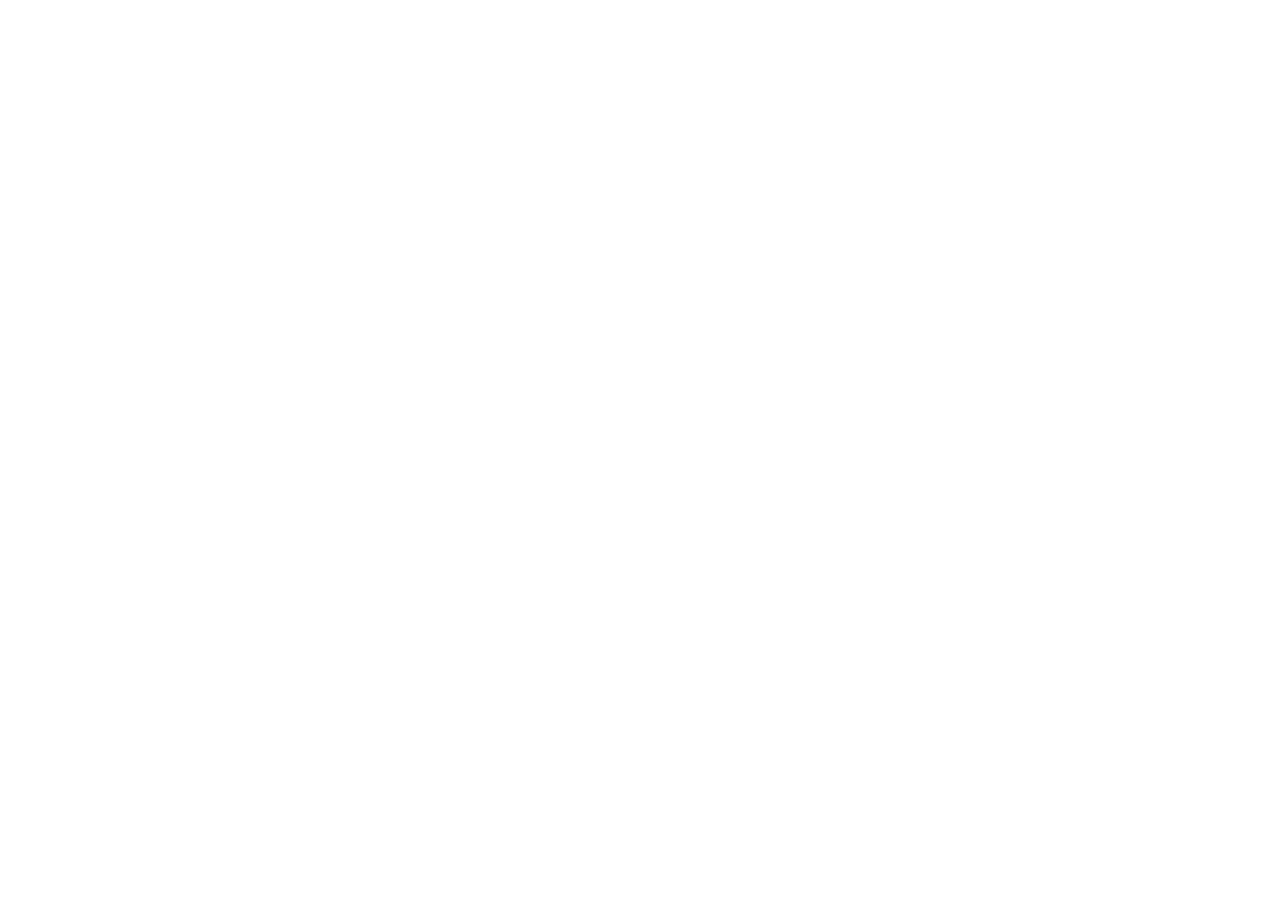
==== index.html @ 329d6708 "login end" ====
<!DOCTYPE html>
<html lang="en">
  <head>
    <meta charset="UTF-8" />
    <meta name="viewport" content="width=device-width, initial-scale=1.0" />
    <!-- embed font -->
    <link rel="preconnect" href="https://fonts.googleapis.com" />
    <link rel="preconnect" href="https://fonts.gstatic.com" crossorigin />
    <link
      href="https://fonts.googleapis.com/css2?family=Poppins:ital,wght@0,100;0,200;0,300;0,400;0,500;0,600;0,700;0,800;0,900;1,100;1,200;1,300;1,400;1,500;1,600;1,700;1,800;1,900&family=Roboto:ital,wght@0,100;0,300;0,400;0,500;0,700;0,900;1,100;1,300;1,400;1,500;1,700;1,900&display=swap"
      rel="stylesheet"
    />
    <!-- reset -->
    <link rel="stylesheet" href="./assets/css/reset.css" />
    <!-- style -->
    <link rel="stylesheet" href="./assets/css/style.css" />

    <title>LOGIN</title>
  </head>
  <body></body>
</html>
---- assets/css/style.css ----
* {
  /* kích thước của phần tử sẽ bao gồm cả phần padding và border. */
  box-sizing: border-box;
}
html,
body {
  /* quy đổi kích thước 16 thành 10 */
  font-size: 62.5%;
  margin: 0;
  padding: 0;
  height: 100%;
  font-family: "Poppins", "Roboto", serif;
}
/* biến dùng chung */
:root {
  --bg-color: #fff;
  --main-color: #006493;
}
body {
  font-size: 1.6rem;
  display: flex;
  justify-content: center;
  align-items: center;
}
.btn {
  display: inline-block;
  min-width: 140px;
  width: 140px;
  line-height: 2;
  height: 40px;
  background: var(--main-color);
  color: #ffb100;
  text-align: center;
  border-radius: 999px;
  font-size: 1.6rem;
  font-weight: 600;
}
.btn:hover {
  opacity: 0.9;
  cursor: pointer;
  background: #ffb100;
  border: 1px solid var(--main-color);
  color: var(--main-color);
}

/* =======================================Common==================================== */
.background {
  position: relative;
  width: 100%;
  height: 100%;
  z-index: -1;
}
.background-full {
  width: 100%;
  height: 100%;
  object-fit: cover;
}
.container {
  width: 1260px;
  height: 100vh;
  position: absolute;
  justify-content: center;
  align-items: center;
  display: flex;
  justify-content: center;
  align-items: center;
  /* background: #fff; */
}
.container__child {
  width: 1060px;
  height: 712px;
  display: flex;
  justify-content: center;
  align-items: center;
  background: #fff;
  box-shadow: 0px 15px 20px 0px rgba(0, 0, 0, 0.5);
  position: absolute;
  /* định vị khối con nằm trên để canh giữa với khối cha */
}
.login__media {
  display: flex;
  width: 50%;
}
.login__media--img {
  width: 530px;
  height: 712px;
  object-fit: cover;
  display: flex;
}
.login__content {
  width: 50%;
}
.login__content-form {
  margin: 155px 72px;
}
.login__content--heading {
  font-weight: 700;
  font-size: 3.8rem;
  color: var(--main-color);
  padding-top: 15px;
}

.login__content--user {
  padding-top: 23px;
  padding-bottom: 10px;
  font-size: 1.8rem;
}
.input {
  width: 386px;
  height: 35px;
  padding: 8px;
  border-radius: 5px;
  font-size: 1.8rem;
  border: 0.5px solid;
  font-weight: 100;
}
.login__content--password {
  font-size: 1.8rem;
  padding-top: 23px;
  padding-bottom: 10px;
}
.login__button--btn {
  line-height: 2.4;
}
.login__button--btn {
  margin-top: 33px;
}
.content__footer--img {
  width: 530px;
  height: 30px;
  object-fit: cover;
  display: flex;
  margin-bottom: -13px;
}
.container__child-footer {
  background: var(--main-color);
  margin-top: 30px;
  width: 1060px;
  height: 51px;
  display: inline-block;
  justify-content: center;
  align-items: center;
  /* background: #fff; */
  box-shadow: 0px 15px 20px 0px rgba(0, 0, 0, 0.5);
}
.footer {
  display: flex;
  color: #fff;
  font-weight: 400;
  font-size: 1.6rem;
  justify-content: space-evenly;
  align-items: center;
  line-height: 3.6;
}
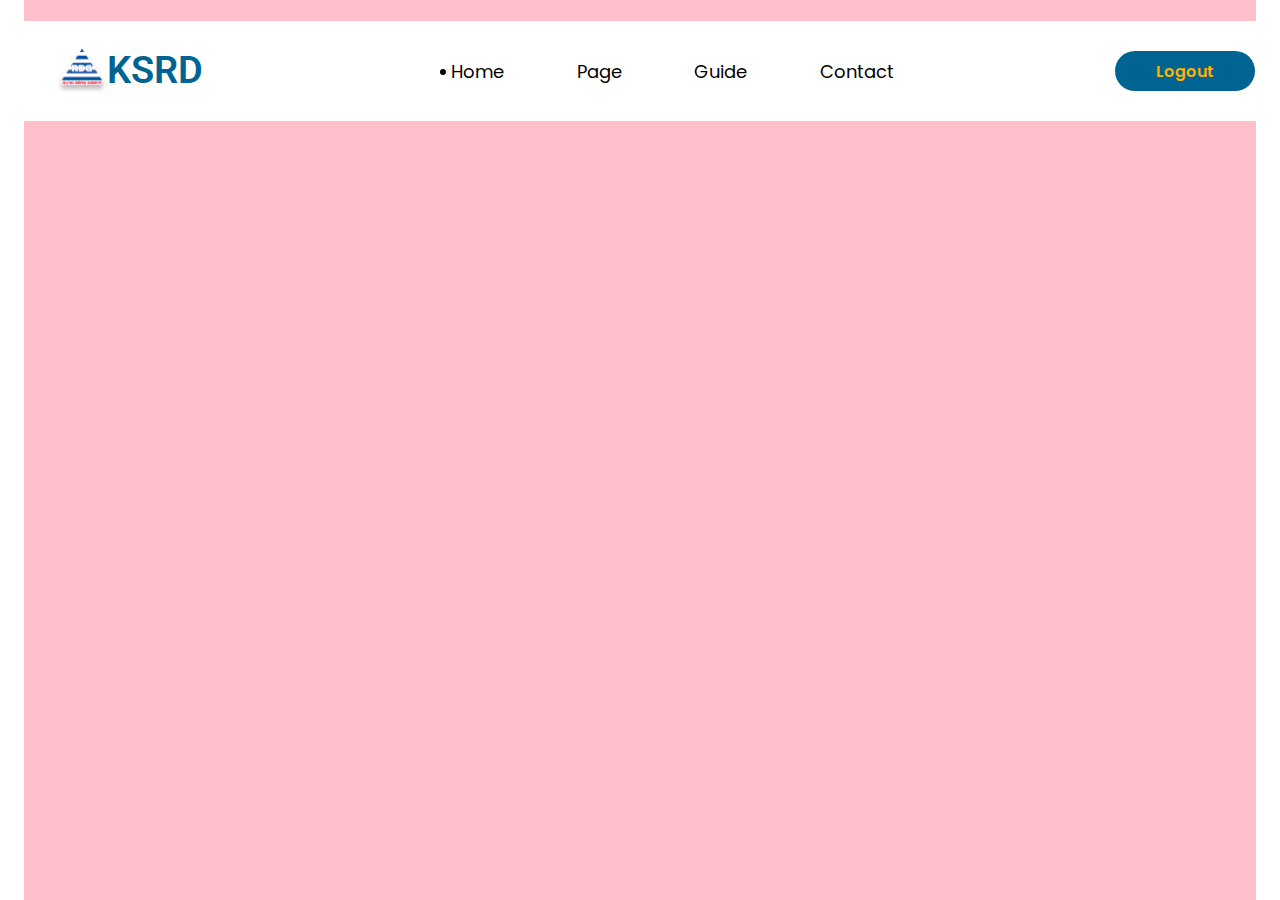
==== commit 88a6d891: "hero" ====
--- a/index.html
+++ b/index.html
@@ -13,9 +13,41 @@
     <!-- reset -->
     <link rel="stylesheet" href="./assets/css/reset.css" />
     <!-- style -->
-    <link rel="stylesheet" href="./assets/css/style.css" />
+    <link rel="stylesheet" href="./assets/css/styles-index.css" />
 
-    <title>LOGIN</title>
+    <title>HOME</title>
   </head>
-  <body></body>
+  <body>
+    <!-- header -->
+    <div class="container">
+      <div class="header">
+        <!-- logo -->
+        <div class="header__logo">
+          <img
+            src="./assets/image/logosvg.svg"
+            alt=""
+            class="header__logo--img"
+          />
+          <div class="header__logo--name-company">KSRD</div>
+        </div>
+        <!-- navigate -->
+        <div class="header__nav">
+          <div class="header__nav--link nav__link--active">Home</div>
+          <div class="header__nav--link">Page</div>
+          <div class="header__nav--link">Guide</div>
+          <div class="header__nav--link">Contact</div>
+        </div>
+        <!-- cta logout -->
+        <div class="header__cta">
+          <div class="header__btn--logout btn">Logout</div>
+        </div>
+      </div>
+    </div>
+    <!-- hero -->
+    <div class="container">
+      <div class="container-child">
+        <!-- image main -->
+      </div>
+    </div>
+  </body>
 </html>
--- a/assets/css/styles-index.css
+++ b/assets/css/styles-index.css
@@ -0,0 +1,140 @@
+* {
+  /* kích thước của phần tử sẽ bao gồm cả phần padding và border. */
+  box-sizing: border-box;
+}
+html,
+body {
+  /* quy đổi kích thước 16 thành 10 */
+  font-size: 62.5%;
+  margin: 0;
+  padding: 0;
+  height: 100%;
+  font-family: "Poppins", "Roboto", serif;
+}
+/* biến dùng chung */
+:root {
+  --bg-color: #fff;
+  --main-color: #006493;
+}
+body {
+  font-size: 1.6rem;
+  display: flex;
+  justify-content: center;
+  align-items: center;
+}
+a {
+  /* được sử dụng để loại bỏ các hiệu ứng trang trí của văn bản. Khi áp dụng thuộc tính này, 
+    các trang trí mặc định như gạch chân, gạch ngang, hoặc gạch chân kép trên văn bản sẽ bị loại bỏ. */
+  text-decoration: none;
+}
+.btn {
+  display: inline-block;
+  min-width: 140px;
+  width: 140px;
+  line-height: 2;
+  height: 40px;
+  background: var(--main-color);
+  color: #ffb100;
+  text-align: center;
+  border-radius: 999px;
+  font-size: 1.6rem;
+  font-weight: 600;
+}
+.btn:hover {
+  opacity: 0.9;
+  cursor: pointer;
+  background: #ffb100;
+  border: 1px solid var(--main-color);
+  color: var(--main-color);
+  transition: 0.15s;
+}
+
+/* =======================================Common==================================== */
+
+.container {
+  width: 1260px;
+  height: 100vh;
+  max-width: calc(100% - 48px);
+  margin: 0 auto;
+  position: absolute;
+  justify-content: center;
+  display: flex;
+  background: pink;
+}
+
+/* =======================================header==================================== */
+.header.fixed {
+  /*z-index kiểm soát thứ tự xếp chồng của các phần tử dọc theo trục thẳng đứng, mặc định là 0 nên 1 sẽ chồng lên trên*/
+  z-index: 1;
+  /* Tạo hiệu ứng bám dính, khi nội dung trong thẻ cha gần nhát có thanh cuộn */
+  position: sticky;
+  /* neo lại 8px: 36px -8 = 28px */
+  top: -28px;
+}
+
+.header {
+  display: flex;
+  align-items: center;
+  background: #fff;
+  width: 100%;
+  height: 100px;
+  margin-top: 21px;
+  /*z-index kiểm soát thứ tự xếp chồng của các phần tử dọc theo trục thẳng đứng, mặc định là 0 nên 1 sẽ chồng lên trên*/
+  z-index: 1;
+  /* Tạo hiệu ứng bám dính, khi nội dung trong thẻ cha gần nhát có thanh cuộn */
+  position: sticky;
+  /* neo lại 8px: 36px -8 = 28px */
+  top: -28px;
+}
+.header__logo {
+  display: flex;
+  margin: 28px 221px 28px 33px;
+}
+.header__logo--img {
+  width: 50px;
+  height: 46px;
+  object-fit: cover;
+}
+.header__logo--name-company {
+  font-family: "roboto";
+  font-size: 3.8rem;
+  font-weight: 600;
+  color: var(--main-color);
+  text-align: center;
+}
+.header__nav {
+  width: 491px;
+  height: 20px;
+  display: flex;
+  align-items: center;
+  justify-content: space-between;
+  font-weight: 400;
+  font-size: 1.8rem;
+  /* background: #ffb100; */
+  padding: 21px;
+}
+.header__nav--link:hover {
+  color: #000;
+  /* sử dụng text-shadow thay font weight */
+  text-shadow: 1px 0 0 currentColor;
+  /* làm chậm chuyển động tạo cảm giác mượt */
+  transition: 0.25s;
+  cursor: pointer;
+}
+.nav__link--active::before {
+  content: "";
+  display: inline-block;
+  width: 6px;
+  height: 6px;
+  border-radius: 50%;
+  background: #000;
+  top: -3px;
+  position: relative;
+  right: 5px;
+}
+.header__cta {
+  margin-left: 200px;
+}
+.header__btn--logout {
+  padding-top: 5px;
+}
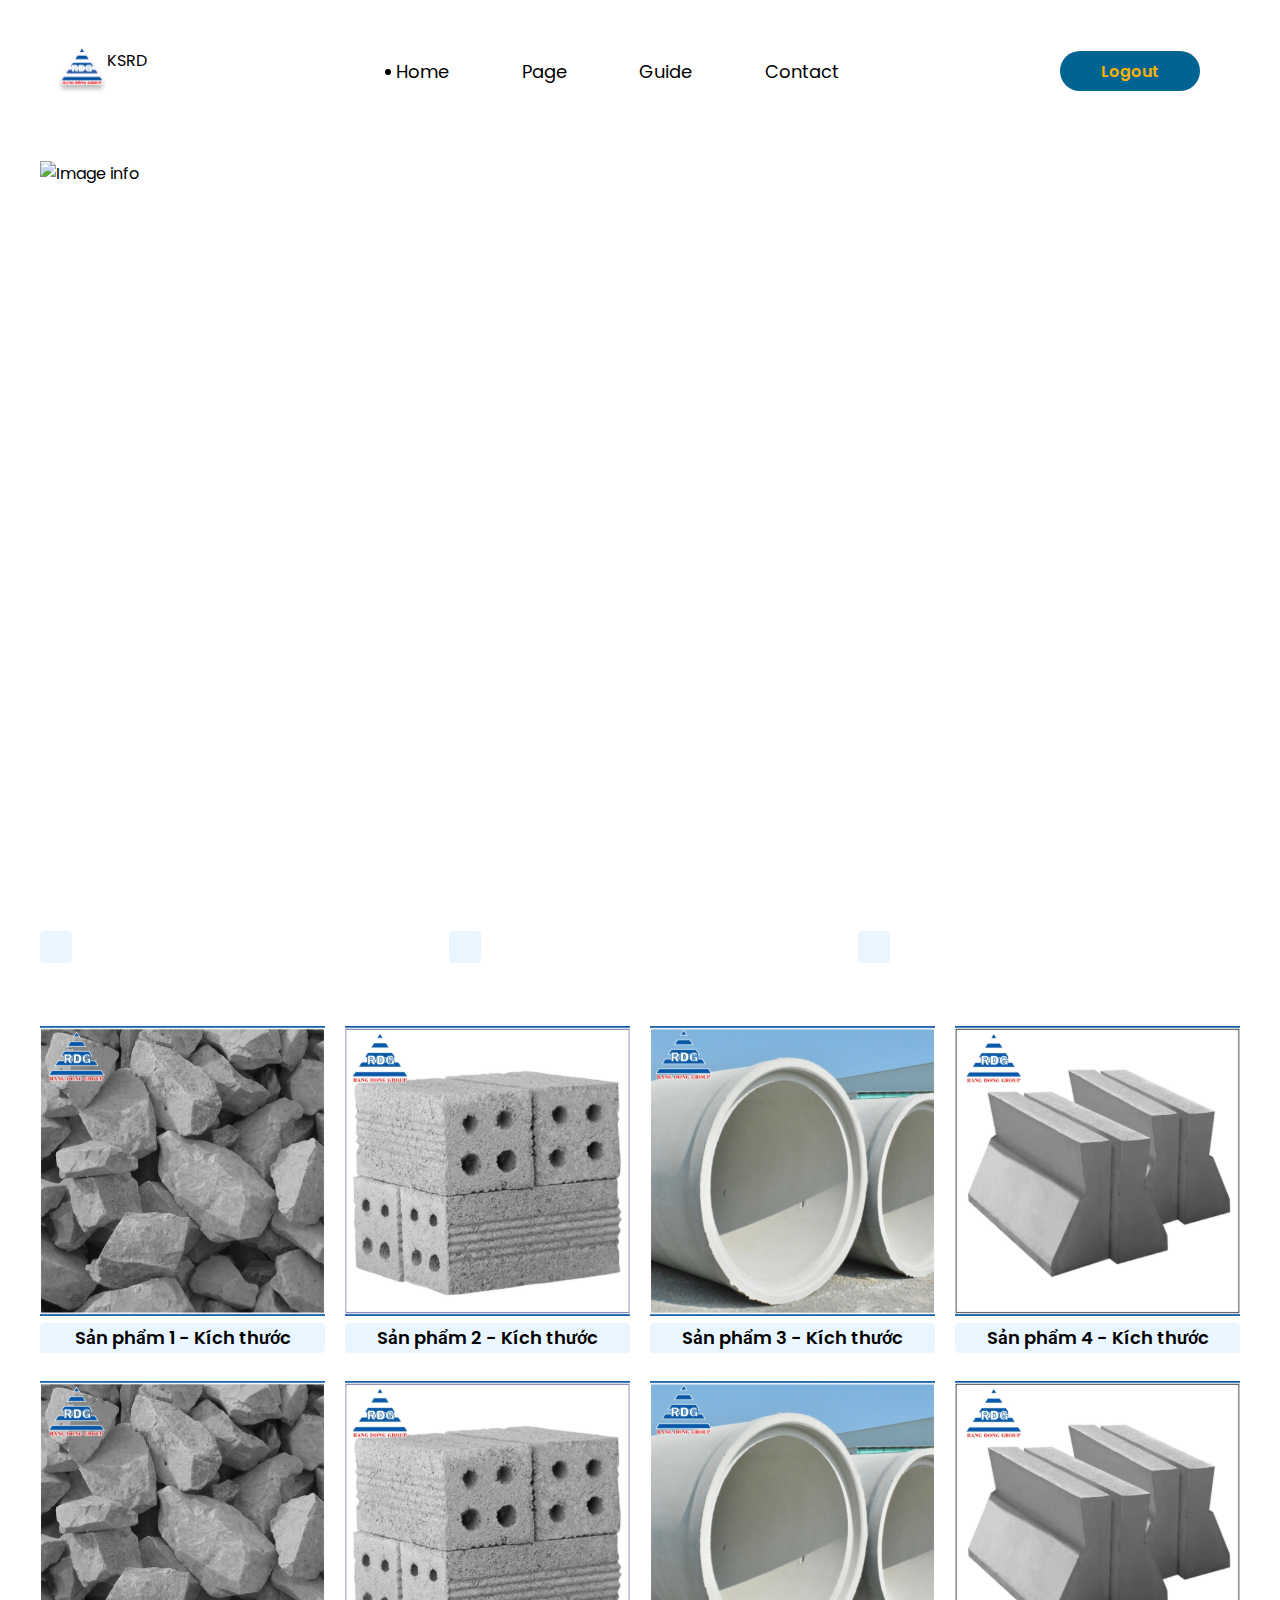
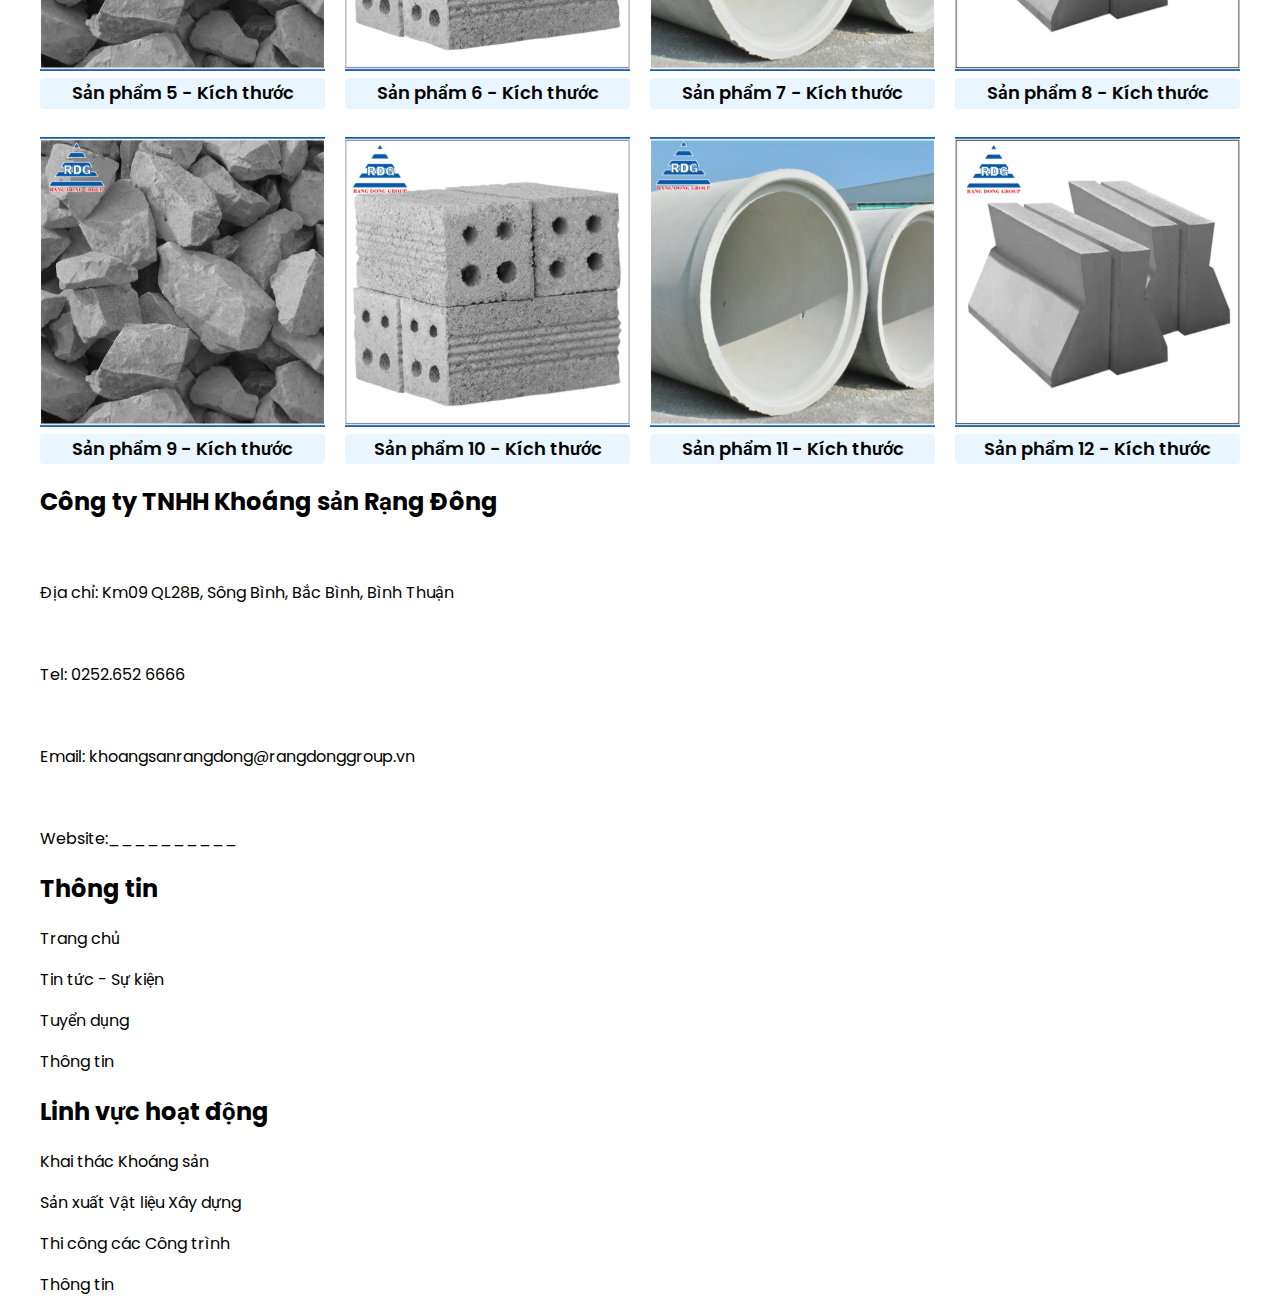
==== commit bbd41f86: "update" ====
--- a/index.html
+++ b/index.html
@@ -28,7 +28,7 @@
             alt=""
             class="header__logo--img"
           />
-          <div class="header__logo--name-company">KSRD</div>
+          <div class="header__logo--name-info">KSRD</div>
         </div>
         <!-- navigate -->
         <div class="header__nav">
@@ -46,7 +46,211 @@
     <!-- hero -->
     <div class="container">
       <div class="container-child">
-        <!-- image main -->
+        <div class="hero__image">
+          <!-- image main -->
+          <img
+            src="./assets/image/bg/ksrd-bg.svg"
+            alt="Image info"
+            class="hero__image--img"
+          />
+        </div>
+        <!-- image list -->
+        <div class="hero__list">
+          <!-- item1 -->
+          <div class="hero__list--item">
+            <img
+              src="./assets/image/item/item1.svg"
+              alt=""
+              class="list__item--img"
+            />
+          </div>
+
+          <!-- item2 -->
+          <div class="hero__list--item">
+            <img
+              src="./assets/image/item/item2.svg"
+              alt=""
+              class="list__item--img"
+            />
+          </div>
+
+          <!-- item3 -->
+          <div class="hero__list--item">
+            <img
+              src="./assets/image/item/item3.svg"
+              alt=""
+              class="list__item--img"
+            />
+          </div>
+        </div>
+        <div class="hero__product">
+          <!-- product 1 -->
+          <div class="product__list">
+            <a href="./" class="product__link--active"></a>
+            <img
+              src="./assets/image/sp/sp1.svg"
+              alt=""
+              class="product__list--img"
+            />
+            <div class="product__list-name">Sản phẩm 1 - Kích thước</div>
+          </div>
+          <!-- product 2 -->
+          <div class="product__list">
+            <a href="./" class="product__link--active"></a>
+            <img
+              src="./assets/image/sp/sp2.svg"
+              alt=""
+              class="product__list--img"
+            />
+            <div class="product__list-name">Sản phẩm 2 - Kích thước</div>
+          </div>
+          <!-- product 3 -->
+          <div class="product__list">
+            <a href="./" class="product__link--active"></a>
+            <img
+              src="./assets/image/sp/sp3.svg"
+              alt=""
+              class="product__list--img"
+            />
+            <div class="product__list-name">Sản phẩm 3 - Kích thước</div>
+          </div>
+          <!-- product 4 -->
+          <div class="product__list">
+            <a href="./" class="product__link--active"></a>
+            <img
+              src="./assets/image/sp/sp4.svg"
+              alt=""
+              class="product__list--img"
+            />
+            <div class="product__list-name">Sản phẩm 4 - Kích thước</div>
+          </div>
+          <!-- product 5 -->
+          <div class="product__list">
+            <a href="./" class="product__link--active"></a>
+            <img
+              src="./assets/image/sp/sp1.svg"
+              alt=""
+              class="product__list--img"
+            />
+            <div class="product__list-name">Sản phẩm 5 - Kích thước</div>
+          </div>
+          <!-- product 6 -->
+          <div class="product__list">
+            <a href="./" class="product__link--active"></a>
+            <img
+              src="./assets/image/sp/sp2.svg"
+              alt=""
+              class="product__list--img"
+            />
+            <div class="product__list-name">Sản phẩm 6 - Kích thước</div>
+          </div>
+          <!-- product 7 -->
+          <div class="product__list">
+            <a href="./" class="product__link--active"></a>
+            <img
+              src="./assets/image/sp/sp3.svg"
+              alt=""
+              class="product__list--img"
+            />
+            <div class="product__list-name">Sản phẩm 7 - Kích thước</div>
+          </div>
+          <!-- product 8 -->
+          <div class="product__list">
+            <a href="./" class="product__link--active"></a>
+            <img
+              src="./assets/image/sp/sp4.svg"
+              alt=""
+              class="product__list--img"
+            />
+            <div class="product__list-name">Sản phẩm 8 - Kích thước</div>
+          </div>
+          <!-- product 9 -->
+          <div class="product__list">
+            <a href="./" class="product__link--active"></a>
+            <img
+              src="./assets/image/sp/sp1.svg"
+              alt=""
+              class="product__list--img"
+            />
+            <div class="product__list-name">Sản phẩm 9 - Kích thước</div>
+          </div>
+          <!-- product 10 -->
+          <div class="product__list">
+            <a href="./" class="product__link--active"></a>
+            <img
+              src="./assets/image/sp/sp2.svg"
+              alt=""
+              class="product__list--img"
+            />
+            <div class="product__list-name">Sản phẩm 10 - Kích thước</div>
+          </div>
+          <!-- product 11 -->
+          <div class="product__list">
+            <a href="./" class="product__link--active"></a>
+            <img
+              src="./assets/image/sp/sp3.svg"
+              alt=""
+              class="product__list--img"
+            />
+            <div class="product__list-name">Sản phẩm 11 - Kích thước</div>
+          </div>
+          <!-- product 12 -->
+          <div class="product__list">
+            <a href="./" class="product__link--active"></a>
+            <img
+              src="./assets/image/sp/sp4.svg"
+              alt=""
+              class="product__list--img"
+            />
+            <div class="product__list-name">Sản phẩm 12 - Kích thước</div>
+          </div>
+        </div>
+        <!-- footer -->
+        <section class="info">
+          <h2 class="info__name">Công ty TNHH Khoáng sản Rạng Đông</h2>
+          <!-- destination -->
+          <div class="info__desc">
+            <img src="#" alt="" class="info__icon" />
+            <p class="info__heading">
+              Địa chỉ: Km09 QL28B, Sông Bình, Bắc Bình, Bình Thuận
+            </p>
+          </div>
+          <!-- Tel -->
+          <div class="info__desc">
+            <img src="#" alt="" class="info__icon" />
+            <p class="info__heading">Tel: 0252.652 6666</p>
+          </div>
+          <!-- email -->
+          <div class="info__desc">
+            <img src="#" alt="" class="info__icon" />
+            <p class="info__heading">
+              Email: khoangsanrangdong@rangdonggroup.vn
+            </p>
+          </div>
+          <!-- web -->
+          <div class="info__desc">
+            <img src="#" alt="" class="info__icon" />
+            <p class="info__heading">Website:__________</p>
+          </div>
+        </section>
+        <section class="menu">
+          <h2 class="menu__heading">Thông tin</h2>
+          <div class="menu__list">
+            <p class="menu__desc">Trang chủ</p>
+            <p class="menu__desc">Tin tức - Sự kiện</p>
+            <p class="menu__desc">Tuyển dụng</p>
+            <p class="menu__desc">Thông tin</p>
+          </div>
+        </section>
+        <section class="field">
+          <h2 class="field__heading">Linh vực hoạt động</h2>
+          <div class="field__list">
+            <p class="field__desc">Khai thác Khoáng sản</p>
+            <p class="field__desc">Sản xuất Vật liệu Xây dựng</p>
+            <p class="field__desc">Thi công các Công trình</p>
+            <p class="field__desc">Thông tin</p>
+          </div>
+        </section>
       </div>
     </div>
   </body>
--- a/assets/css/styles-index.css
+++ b/assets/css/styles-index.css
@@ -59,7 +59,7 @@
   position: absolute;
   justify-content: center;
   display: flex;
-  background: pink;
+  /* background: pink; */
 }
 
 /* =======================================header==================================== */
@@ -83,8 +83,8 @@
   z-index: 1;
   /* Tạo hiệu ứng bám dính, khi nội dung trong thẻ cha gần nhát có thanh cuộn */
   position: sticky;
-  /* neo lại 8px: 36px -8 = 28px */
-  top: -28px;
+  /* neo lại 5px */
+  top: -5px;
 }
 .header__logo {
   display: flex;
@@ -138,3 +138,89 @@
 .header__btn--logout {
   padding-top: 5px;
 }
+/* =======================================hero==================================== */
+.container-child {
+  width: 1200px;
+}
+.hero__image {
+  width: 1200px;
+  margin-top: 121px;
+  padding-top: 40px;
+  min-height: 90vh;
+}
+.hero__image--img {
+  width: 1200px;
+  text-align: center;
+  object-fit: cover;
+}
+/* =======================================hero list==================================== */
+.hero__list {
+  display: flex;
+  justify-content: space-between;
+  align-items: center;
+  display: grid;
+  /* bố cục sẽ lặp lại 3 cột, mỗi cột chiếm một phần bằng nhau trong chiều rộng của grid container. */
+  grid-template-columns: repeat(3, 1fr);
+  /* dùng để thiết lập khoảng cách giữa các cột trong bố cục Grid Layout hoặc Multi-column Layout
+  mỗi cột sẽ có khoảng cách 30 pixel với cột bên cạnh */
+  column-gap: 27px;
+}
+.hero__list--item {
+  width: 100%;
+}
+.list__item--img {
+  width: 100%;
+  object-fit: cover;
+  background: #fff;
+  border-radius: 4px;
+  /* viền 16, nét liền, màu  */
+  border: 16px solid #eaf6ff;
+  transition: 0.5s;
+}
+.list__item--img:hover {
+  border-color: #2e80ce;
+  /*translateY(-16px): phần tử sẽ di chuyển lên trên 16 pixel từ vị trí ban đầu của nó. */
+  transform: translateY(-16px);
+  /* transform: scale(1.1); */
+}
+/* =======================================hero product==================================== */
+.hero__product {
+  display: flex;
+  display: flex;
+  justify-content: space-between;
+  align-items: center;
+  display: grid;
+  padding-top: 28px;
+  /* bố cục sẽ lặp lại 4 cột, mỗi cột chiếm một phần bằng nhau trong chiều rộng của grid container. */
+  grid-template-columns: repeat(4, 1fr);
+  /* dùng để thiết lập khoảng cách giữa các cột trong bố cục Grid Layout hoặc Multi-column Layout
+  mỗi cột sẽ có khoảng cách 30 pixel với cột bên cạnh */
+  column-gap: 20px;
+}
+.product__list {
+  padding-top: 28px;
+}
+.product__list:hover {
+  transform: scale(1.1);
+  transition: 0.5s;
+  cursor: pointer;
+}
+.product__list--img {
+  object-fit: cover;
+  overflow: hidden;
+  width: 100%;
+}
+.product__list-name {
+  text-align: center;
+  font-weight: 600;
+  line-height: 1.7;
+  font-size: 1.8rem;
+  background: #eaf6ff;
+  border-radius: 4px;
+}
+.product__list:hover .product__list-name {
+  transition: 0.5s;
+  background: #2e80ce;
+  overflow: hidden;
+  color: #fff;
+}
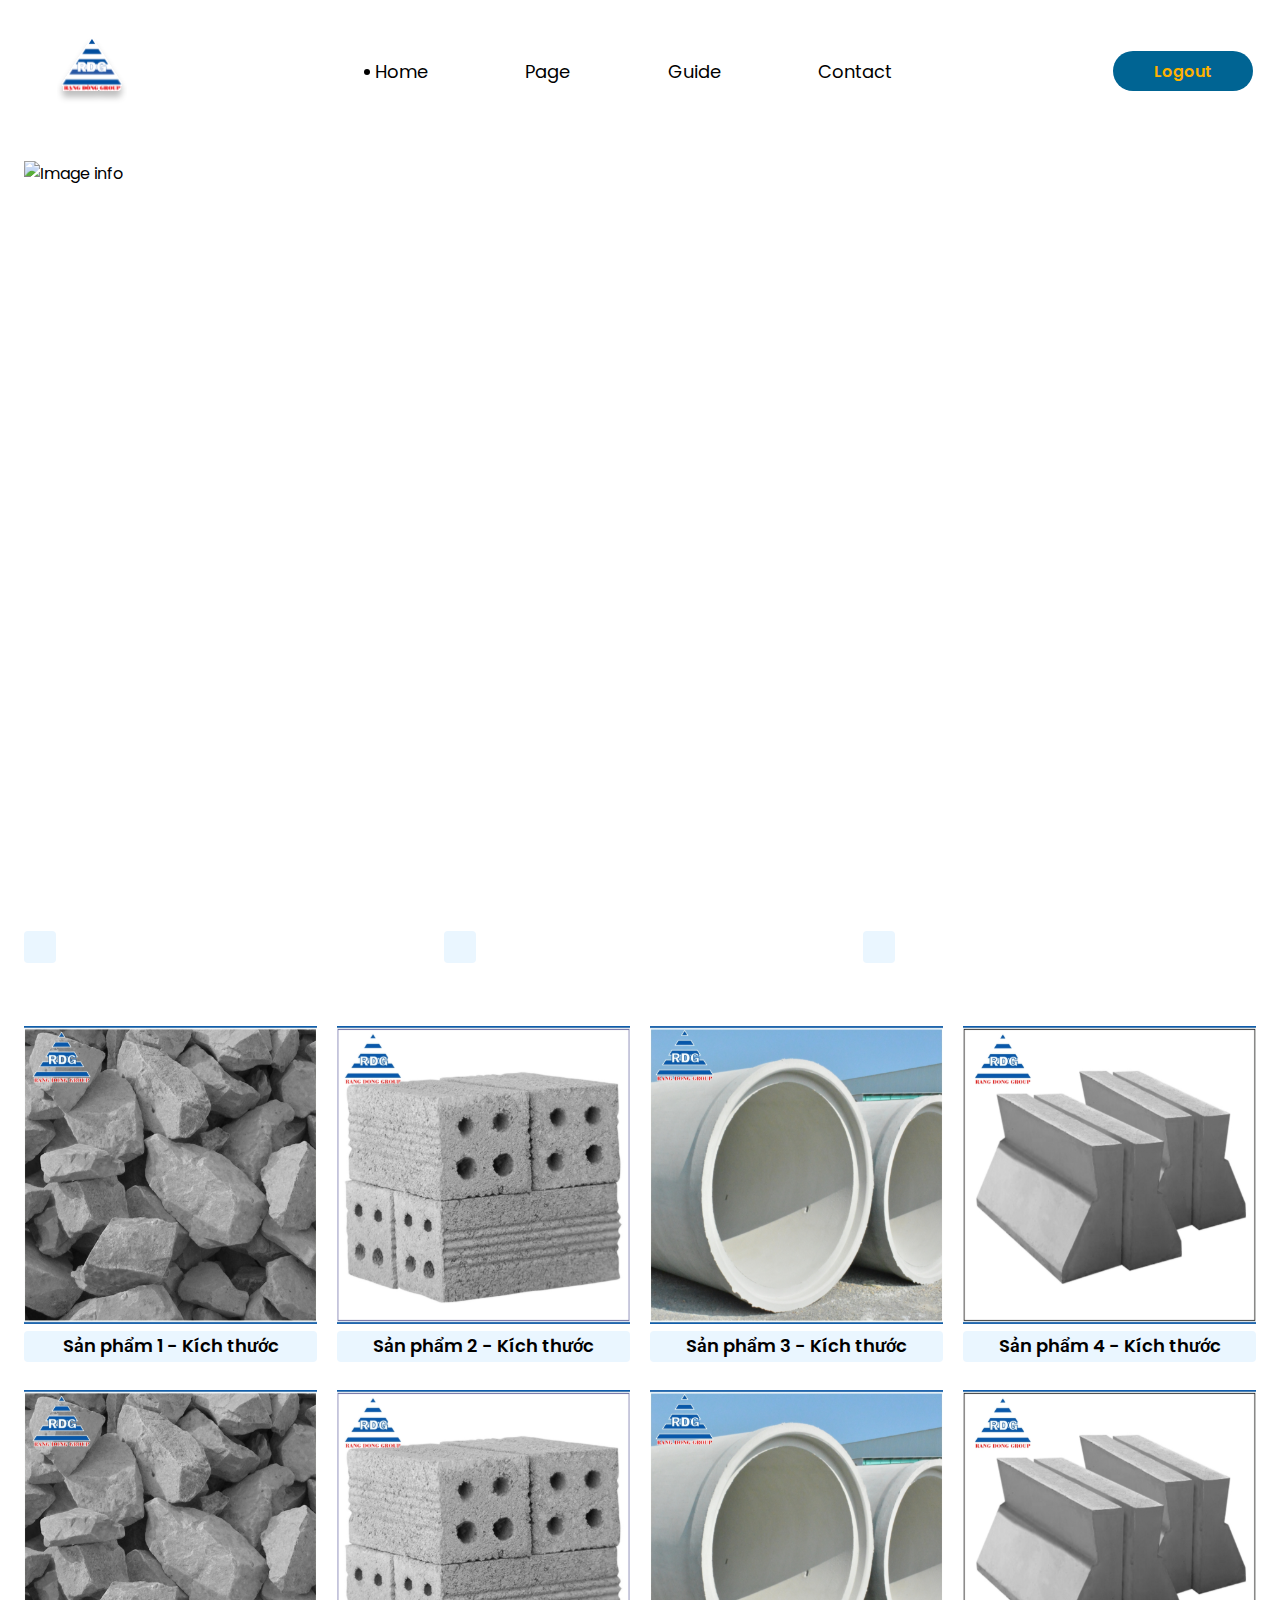
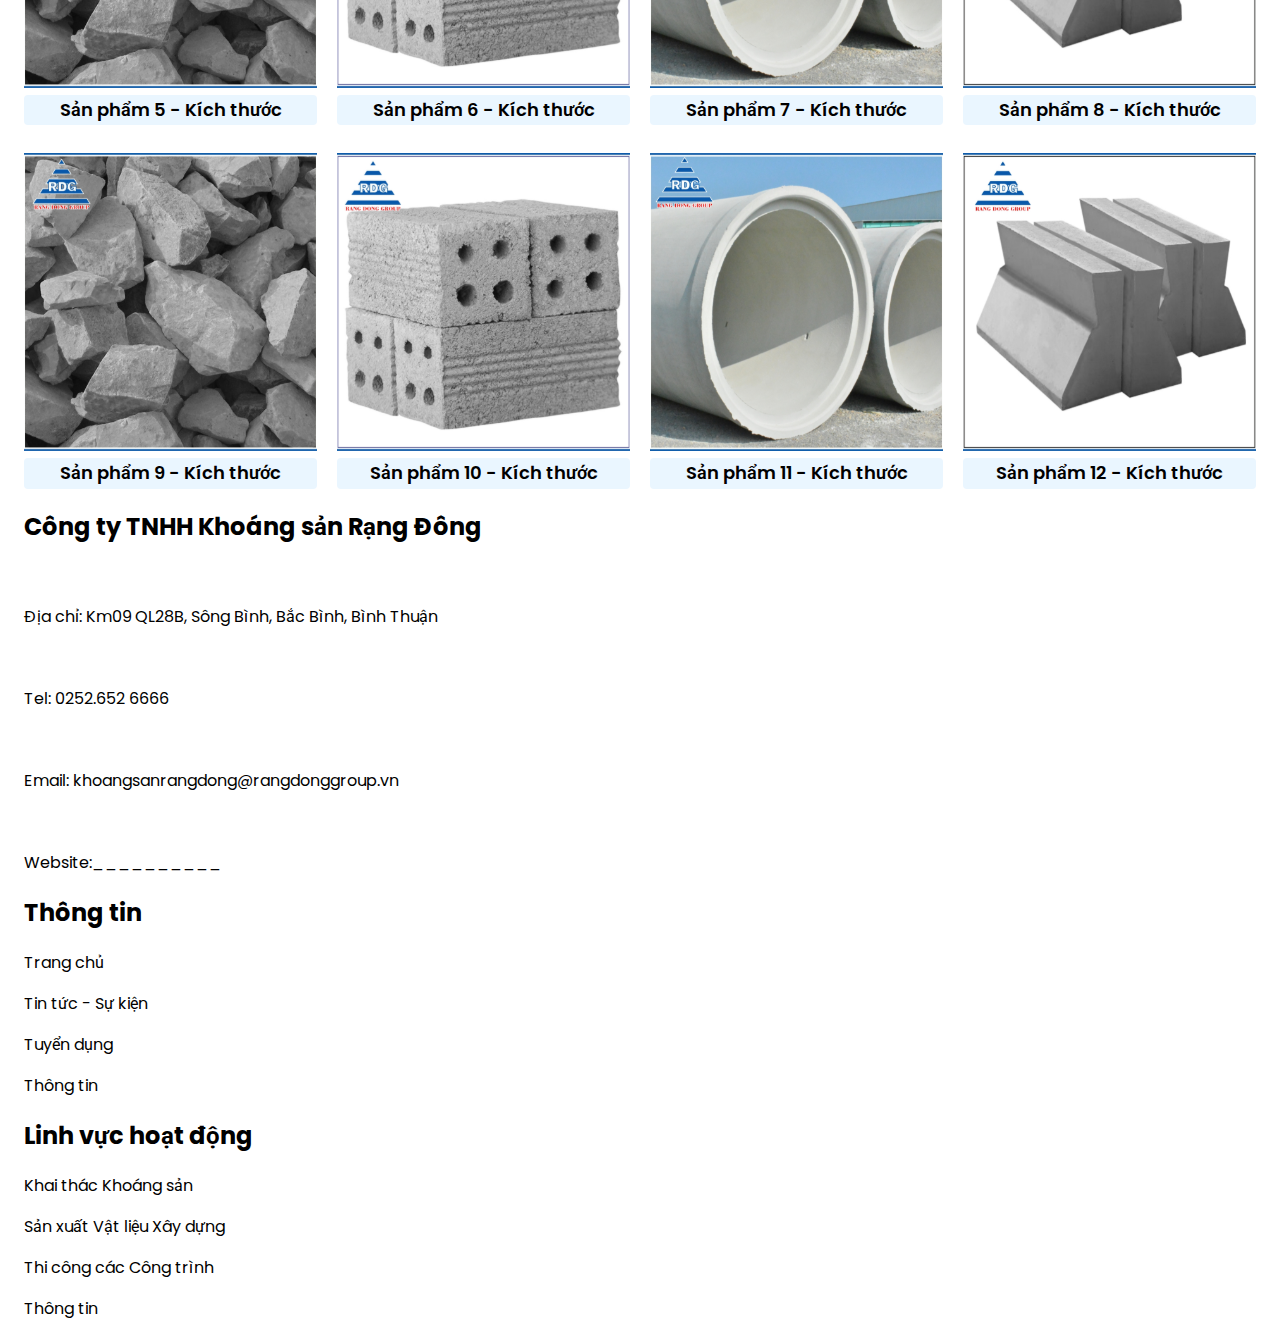
==== commit e3f1e886: "edit home" ====
--- a/index.html
+++ b/index.html
@@ -28,7 +28,6 @@
             alt=""
             class="header__logo--img"
           />
-          <div class="header__logo--name-info">KSRD</div>
         </div>
         <!-- navigate -->
         <div class="header__nav">
--- a/assets/css/styles-index.css
+++ b/assets/css/styles-index.css
@@ -91,19 +91,12 @@
   margin: 28px 221px 28px 33px;
 }
 .header__logo--img {
-  width: 50px;
-  height: 46px;
-  object-fit: cover;
-}
-.header__logo--name-company {
-  font-family: "roboto";
-  font-size: 3.8rem;
-  font-weight: 600;
-  color: var(--main-color);
-  text-align: center;
+  width: 70px;
+  height: 66px;
+  object-fit: cover;
 }
 .header__nav {
-  width: 491px;
+  width: 565px;
   height: 20px;
   display: flex;
   align-items: center;
@@ -140,16 +133,16 @@
 }
 /* =======================================hero==================================== */
 .container-child {
-  width: 1200px;
+  width: 1260px;
 }
 .hero__image {
-  width: 1200px;
+  width: 100%;
   margin-top: 121px;
   padding-top: 40px;
   min-height: 90vh;
 }
 .hero__image--img {
-  width: 1200px;
+  width: 100%;
   text-align: center;
   object-fit: cover;
 }
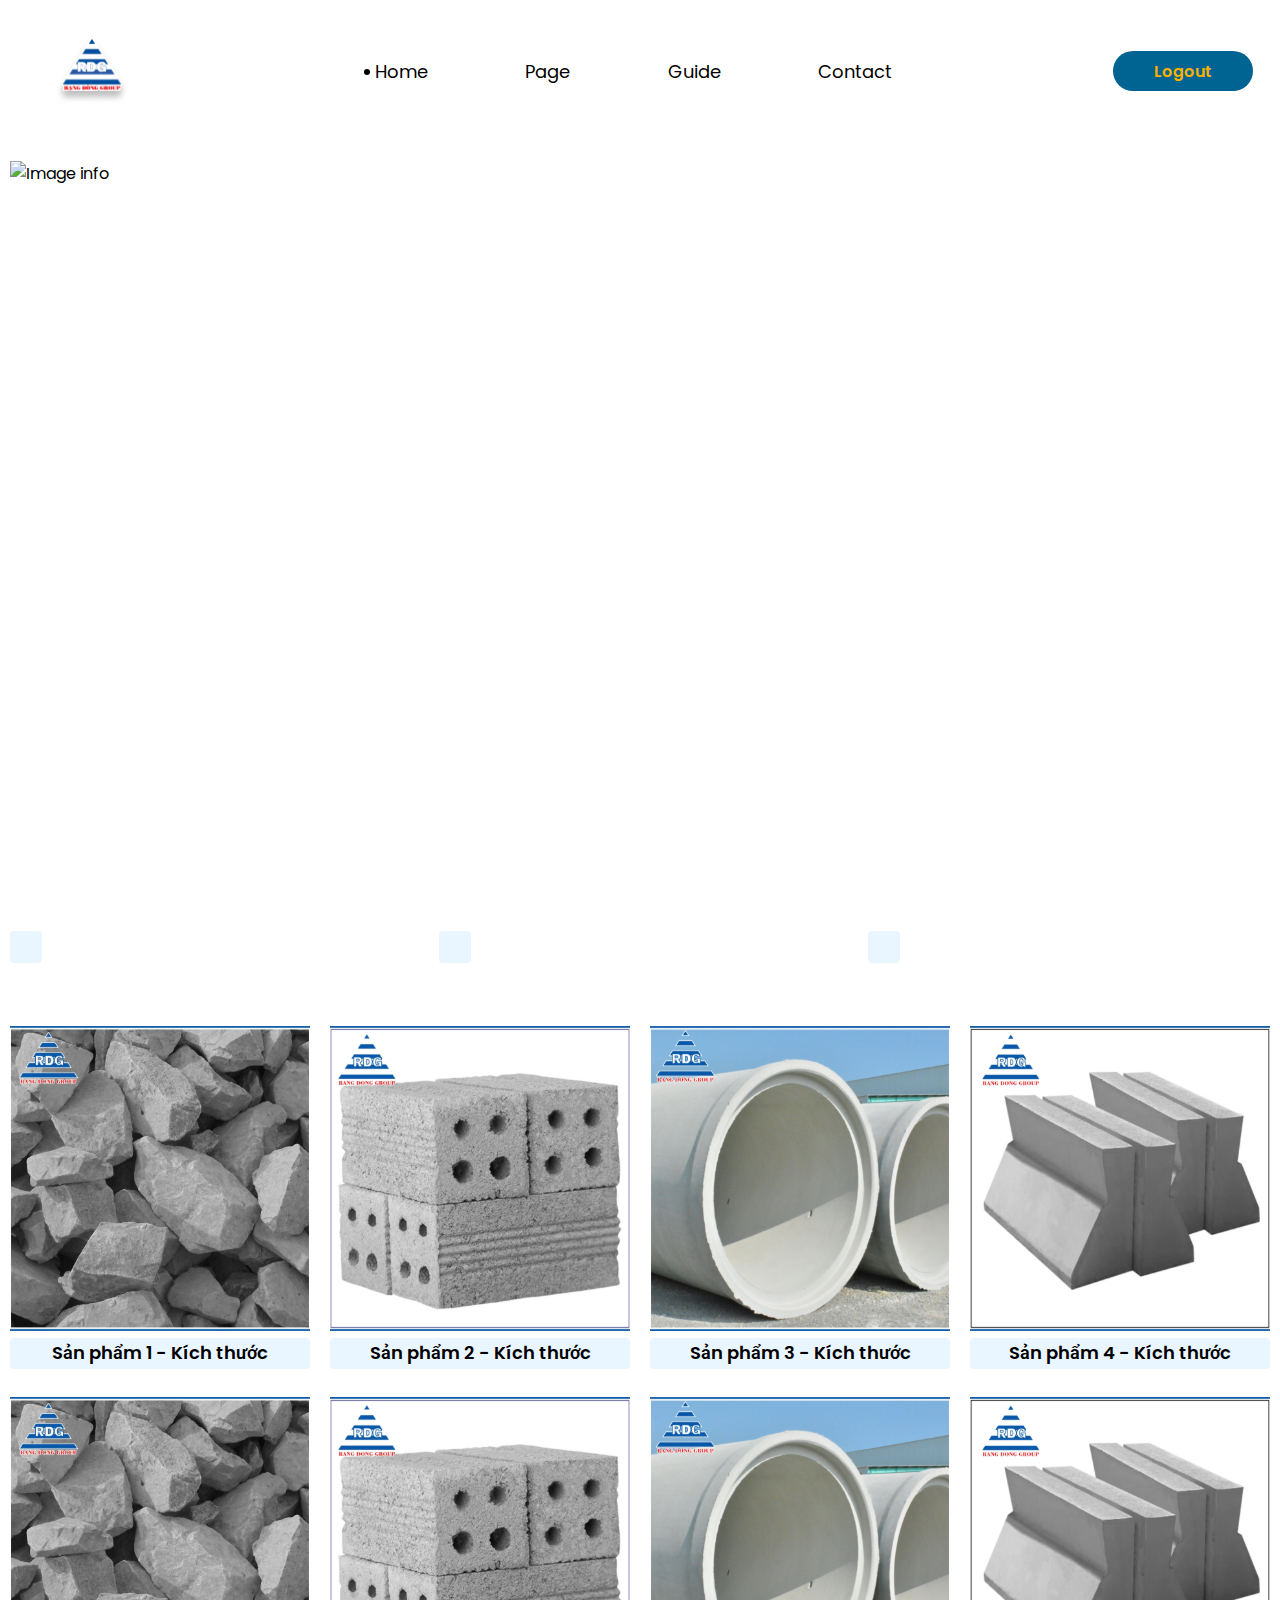
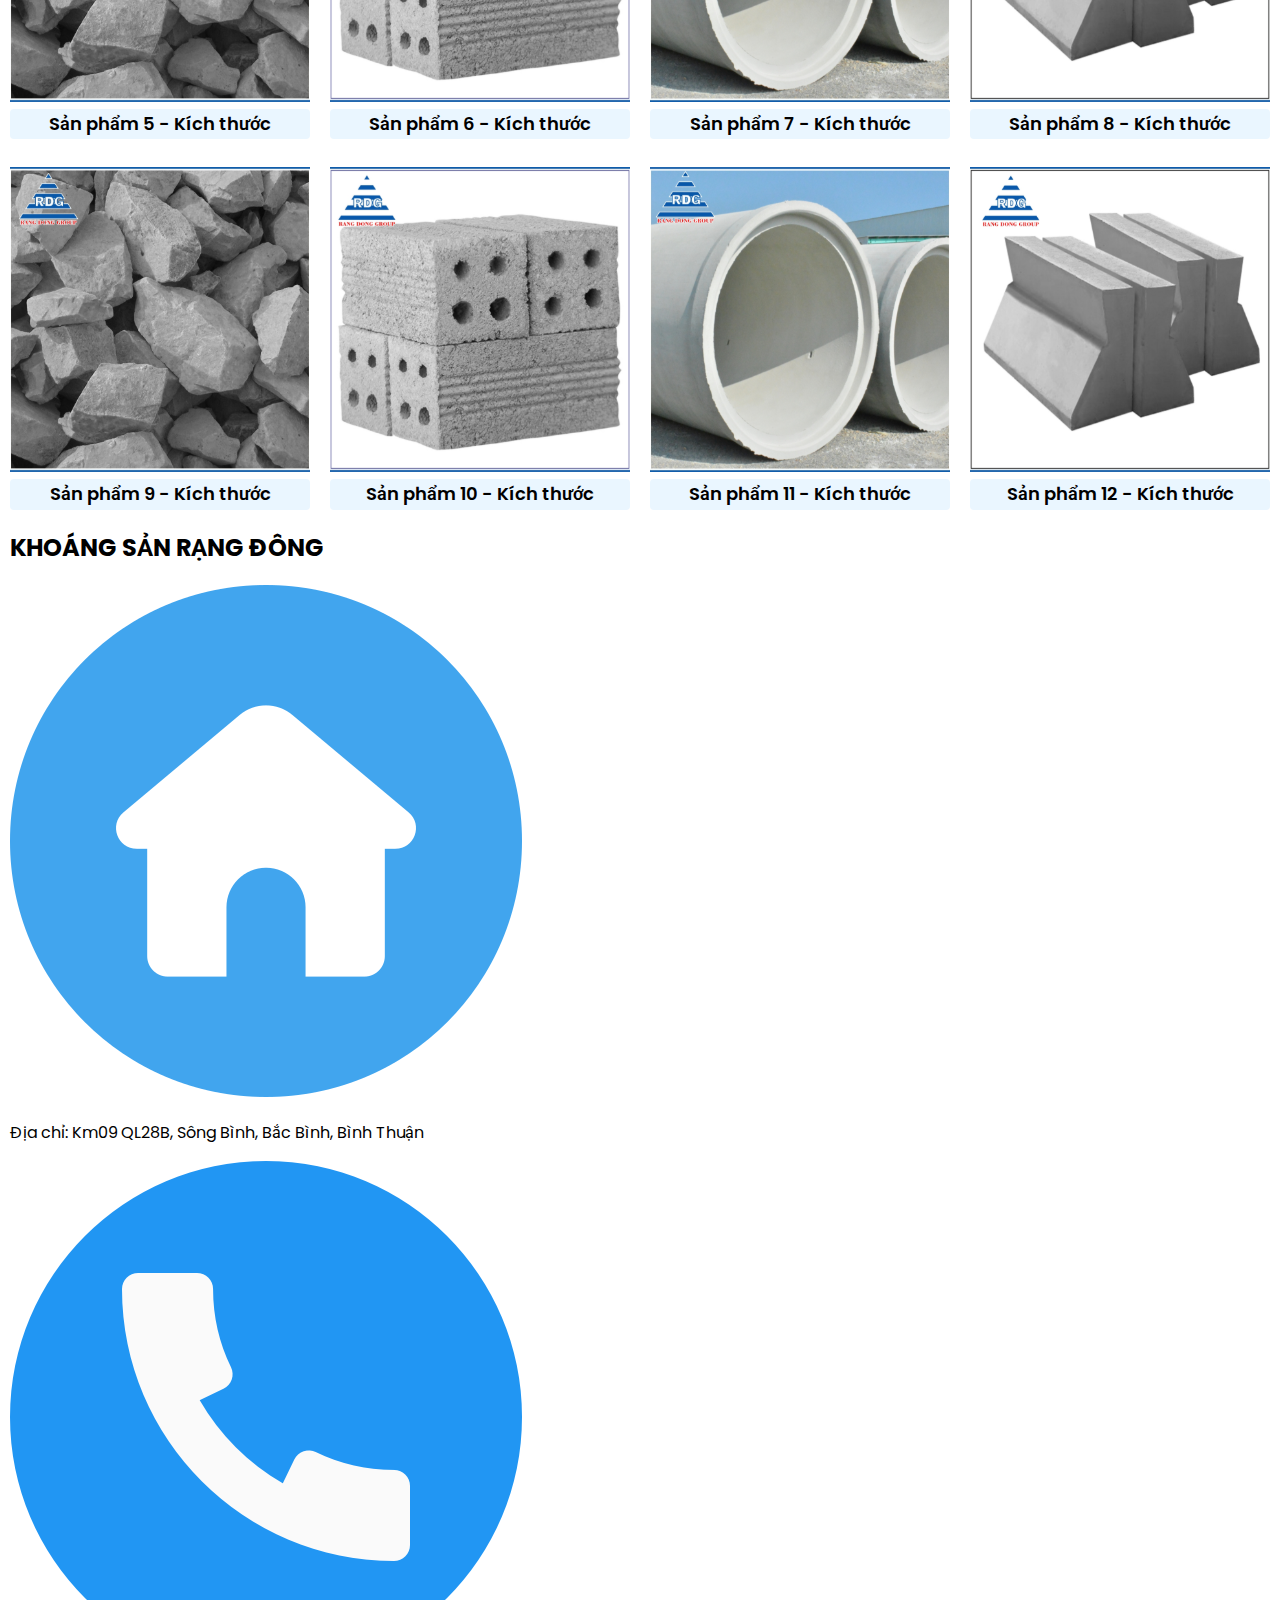
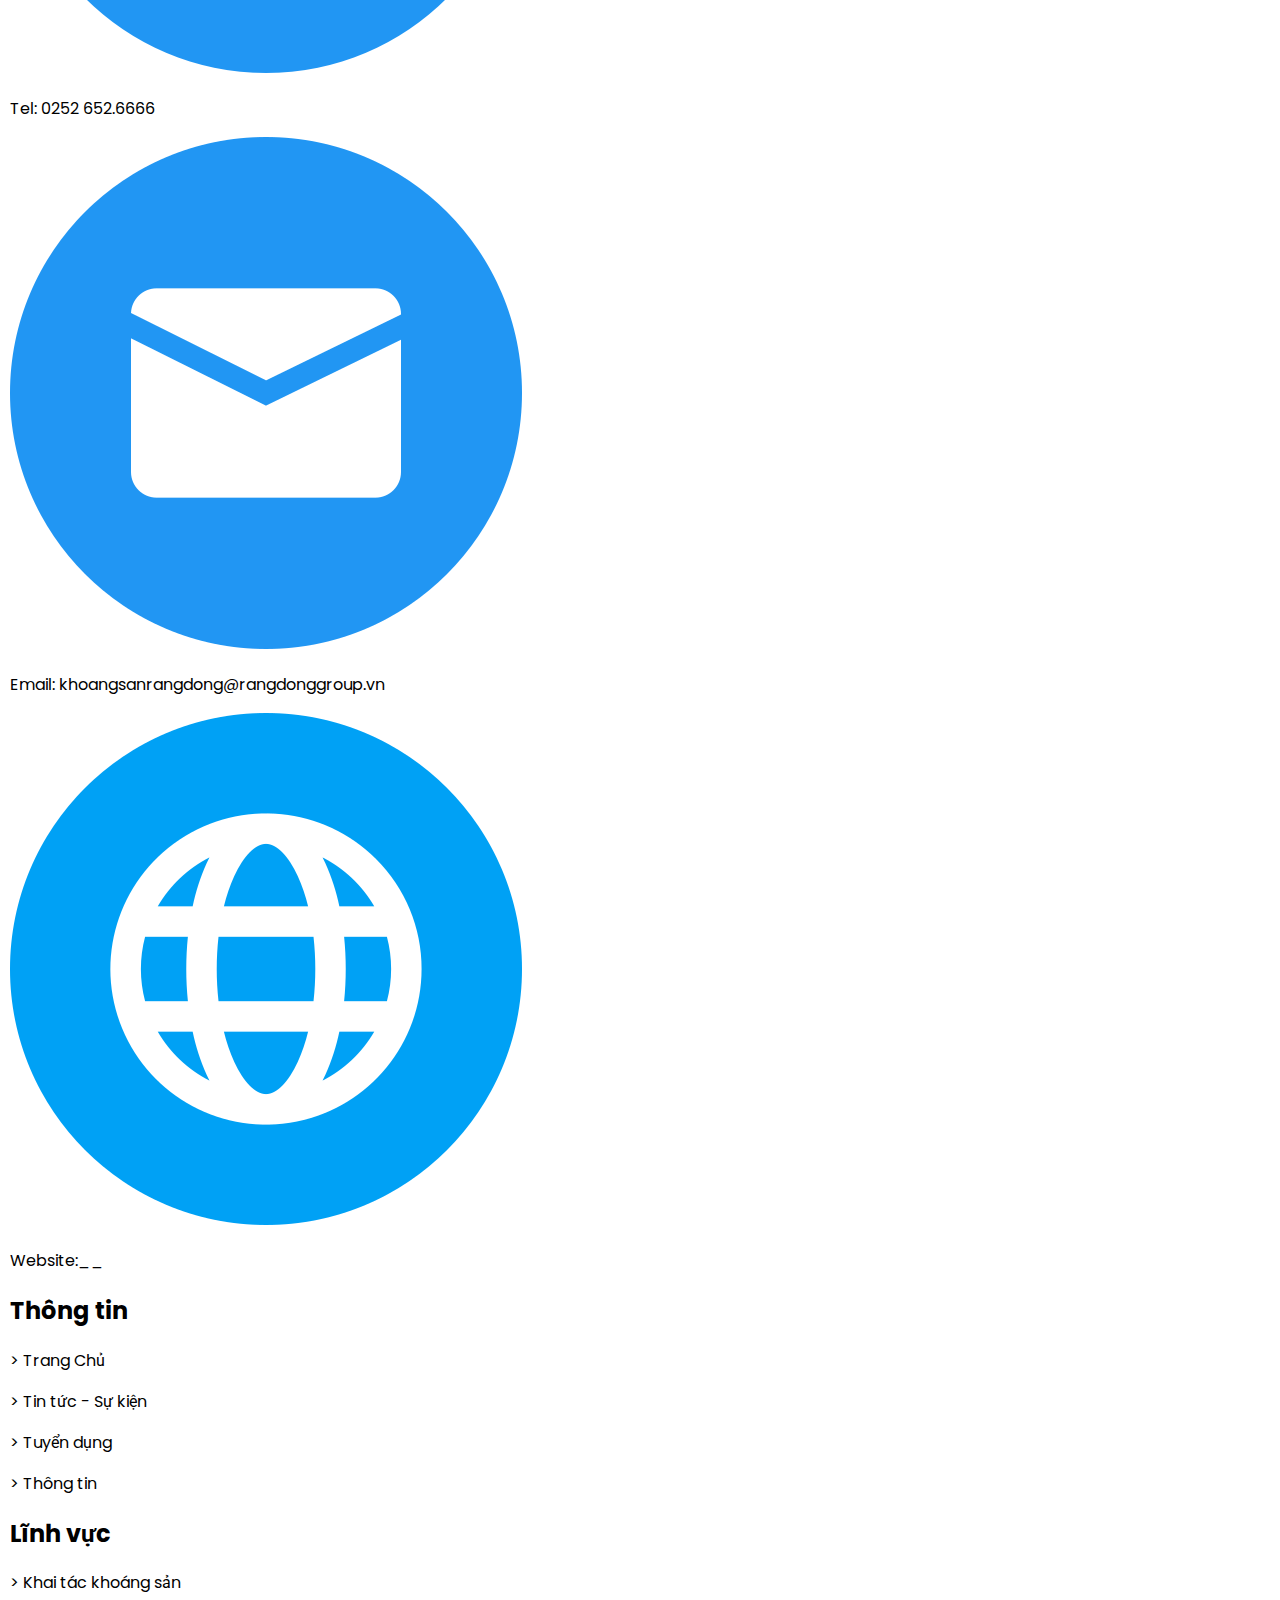
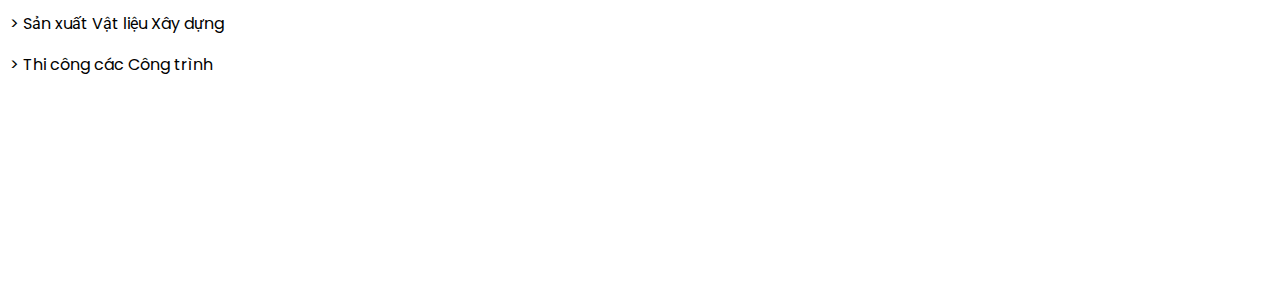
==== commit 943cad11: "cbcc" ====
--- a/index.html
+++ b/index.html
@@ -204,52 +204,73 @@
             <div class="product__list-name">Sản phẩm 12 - Kích thước</div>
           </div>
         </div>
-        <!-- footer -->
-        <section class="info">
-          <h2 class="info__name">Công ty TNHH Khoáng sản Rạng Đông</h2>
-          <!-- destination -->
-          <div class="info__desc">
-            <img src="#" alt="" class="info__icon" />
-            <p class="info__heading">
-              Địa chỉ: Km09 QL28B, Sông Bình, Bắc Bình, Bình Thuận
-            </p>
-          </div>
-          <!-- Tel -->
-          <div class="info__desc">
-            <img src="#" alt="" class="info__icon" />
-            <p class="info__heading">Tel: 0252.652 6666</p>
-          </div>
-          <!-- email -->
-          <div class="info__desc">
-            <img src="#" alt="" class="info__icon" />
-            <p class="info__heading">
-              Email: khoangsanrangdong@rangdonggroup.vn
-            </p>
-          </div>
-          <!-- web -->
-          <div class="info__desc">
-            <img src="#" alt="" class="info__icon" />
-            <p class="info__heading">Website:__________</p>
-          </div>
-        </section>
-        <section class="menu">
-          <h2 class="menu__heading">Thông tin</h2>
-          <div class="menu__list">
-            <p class="menu__desc">Trang chủ</p>
-            <p class="menu__desc">Tin tức - Sự kiện</p>
-            <p class="menu__desc">Tuyển dụng</p>
-            <p class="menu__desc">Thông tin</p>
-          </div>
-        </section>
-        <section class="field">
-          <h2 class="field__heading">Linh vực hoạt động</h2>
-          <div class="field__list">
-            <p class="field__desc">Khai thác Khoáng sản</p>
-            <p class="field__desc">Sản xuất Vật liệu Xây dựng</p>
-            <p class="field__desc">Thi công các Công trình</p>
-            <p class="field__desc">Thông tin</p>
-          </div>
-        </section>
+        <!-- info -->
+        <div class="container-child">
+          <div class="info">
+            <section class="info__company">
+              <h2 class="desc__heading">KHOÁNG SẢN RẠNG ĐÔNG</h2>
+              <div class="company__contact">
+                <img
+                  src="./assets/image/icon/home.png"
+                  alt=""
+                  class="contact__icon"
+                />
+                <p class="contact__desc desc">
+                  Địa chỉ: Km09 QL28B, Sông Bình, Bắc Bình, Bình Thuận
+                </p>
+              </div>
+              <div class="company__contact">
+                <img
+                  src="./assets/image/icon/telephone.png"
+                  alt=""
+                  class="contact__icon"
+                />
+                <p class="contact__desc desc">Tel: 0252 652.6666</p>
+              </div>
+              <div class="company__contact">
+                <img
+                  src="./assets/image/icon/mail.png"
+                  alt=""
+                  class="contact__icon"
+                />
+                <p class="contact__desc desc">
+                  Email: khoangsanrangdong@rangdonggroup.vn
+                </p>
+              </div>
+              <div class="company__contact">
+                <img
+                  src="./assets/image/icon/internet.png"
+                  alt=""
+                  class="contact__icon"
+                />
+                <p class="contact__desc desc">Website:__</p>
+              </div>
+            </section>
+            <section class="info__menu">
+              <h2 class="desc__heading">Thông tin</h2>
+              <p class="menu__desc desc">> Trang Chủ</p>
+              <p class="menu__desc desc">> Tin tức - Sự kiện</p>
+              <p class="menu__desc desc">> Tuyển dụng</p>
+              <p class="menu__desc desc">> Thông tin</p>
+            </section>
+            <section class="field">
+              <h2 class="desc__heading">Lĩnh vực</h2>
+              <p class="field__desc desc">> Khai tác khoáng sản</p>
+              <p class="field__desc desc">> Sản xuất Vật liệu Xây dựng</p>
+              <p class="field__desc desc">> Thi công các Công trình</p>
+            </section>
+            <iframe
+              class="map"
+              src="https://www.google.com/maps/embed?pb=!1m14!1m8!1m3!1d4682.185851565704!2d108.33835900149028!3d11.27166853579813!3m2!1i1024!2i768!4f13.1!3m3!1m2!1s0x3176b914d0ff59ff%3A0x78d91f4b843fe477!2zQ8OUTkcgVFkgS0hPw4FORyBT4bqiTiBS4bqgTkcgxJDDlE5HLiAoTeG7jyDEkcOhIE7DumkgRMOieSk!5e1!3m2!1svi!2sus!4v1730528107909!5m2!1svi!2sus"
+              width="256"
+              height="196"
+              style="border: 0"
+              allowfullscreen=""
+              loading="lazy"
+              referrerpolicy="no-referrer-when-downgrade"
+            ></iframe>
+          </div>
+        </div>
       </div>
     </div>
   </body>
